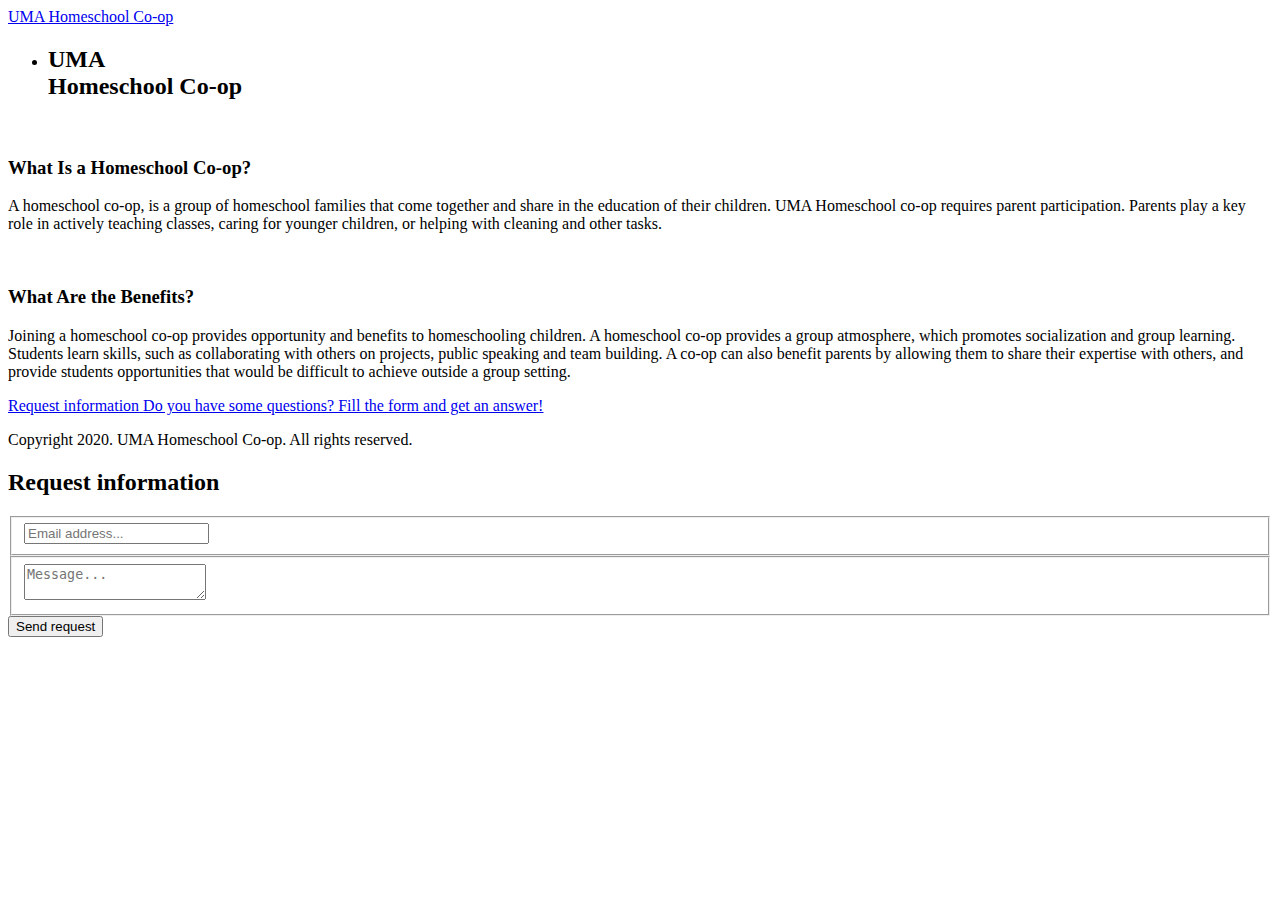
==== index.html @ 624a8fdf "added contact form" ====
<!DOCTYPE html>
<!--[if IE 8]> <html class="ie8 oldie" lang="en"> <![endif]-->
<!--[if gt IE 8]><!--> <html lang="en"> <!--<![endif]-->
<head>
	<meta charset="utf-8">
	<title>UMA Homeschool Co-op</title>
	<meta name="viewport" content="width=device-width, initial-scale=1, maximum-scale=1, minimum-scale=1, user-scalable=no">
	<link rel="stylesheet" media="all" href="css/style.css">
	<!--[if lt IE 9]>
		<script src="http://html5shiv.googlecode.com/svn/trunk/html5.js"></script>
	<![endif]-->
</head>
<body>

	<header id="header">
		<div class="container">
			<a href="index.html" id="logo" title="UMA Homeschool Co-op">UMA Homeschool Co-op</a>
      <!--
			<div class="menu-trigger"></div>
			<nav id="menu">
				<ul>
					<li><a href="events.html">Courses</a></li>
					<li><a href="gallery.html">Students</a></li>
					<li><a href="events.html">Events</a></li>
 				</ul>
				<ul>
					<li><a href="gallery.html">Teachers</a></li>
					<li><a href="gallery.html">Gallery</a></li>
					<li><a href="#fancy" class="get-contact">Contact</a></li>
   				</ul>
			</nav>
      -->
			<!-- / navigation -->
		</div>
		<!-- / container -->
	
	</header>
	<!-- / header -->
	
	<div class="slider">
		<ul class="bxslider">
			<li>
				<div class="container">
					<div class="info">
						<h2>UMA <br><span>Homeschool Co-op</span></h2>
						<!--<a href="#">Check out our new programs</a>-->
					</div>
				</div>
				<!-- / content -->
			</li>
    </ul>
		<div class="bg-bottom"></div>
	</div>
	
	<section class="posts">
		<div class="container">
			<article>
				<div class="pic"><img width="121" src="images/2.png" alt=""></div>
				<div class="info">
					<h3>What Is a Homeschool Co-op?</h3>
					<p>A homeschool co-op, is a group of homeschool families that come together and share in the education of their children. UMA Homeschool co-op requires parent participation. Parents play a key role in actively teaching classes, caring for younger children, or helping with cleaning and other tasks. </p>
				</div>
			</article>
			<article>
				<div class="pic"><img width="121" src="images/3.png" alt=""></div>
				<div class="info">
					<h3>What Are the Benefits?</h3>
					<p>Joining a homeschool co-op provides opportunity and benefits to homeschooling children. A homeschool co-op provides a group atmosphere, which promotes socialization and group learning. Students learn skills, such as collaborating with others on projects, public speaking and team building. A co-op can also benefit parents by allowing them to share their expertise with others, and provide students opportunities that would be difficult to achieve outside a group setting.</p>
				</div>
			</article>
		</div>
		<!-- / container -->
	</section>

	</section>
	<div class="container">
		<a href="#fancy" class="info-request">
			<span class="holder">
				<span class="title">Request information</span>
				<span class="text">Do you have some questions? Fill the form and get an answer!</span>
			</span>
			<span class="arrow"></span>
		</a>
	</div>

	<footer id="footer">
		<div class="container">
			<p class="copy">Copyright 2020. UMA Homeschool Co-op. All rights reserved.</p>
		</div>
		<!-- / container -->
	</footer>
	<!-- / footer -->

	<div id="fancy">
		<h2>Request information</h2>
		<form  action="https://formspree.io/xjvaypgb" method="POST">
			<div class="left">
				<fieldset class="mail"><input placeholder="Email address..." type="text" name="_replyto"></fieldset>
			</div>
			<div class="right">
				<fieldset class="question"><textarea placeholder="Message..."></textarea></fieldset>
			</div>
			<div class="btn-holder">
				<button class="btn blue" type="submit">Send request</button>
			</div>
		</form>
	</div>

	<script src="http://code.jquery.com/jquery-1.11.1.min.js"></script>
	<script>window.jQuery || document.write("<script src='js/jquery-1.11.1.min.js'>\x3C/script>")</script>
	<script src="js/plugins.js"></script>
	<script src="js/main.js"></script>
</body>
</html>
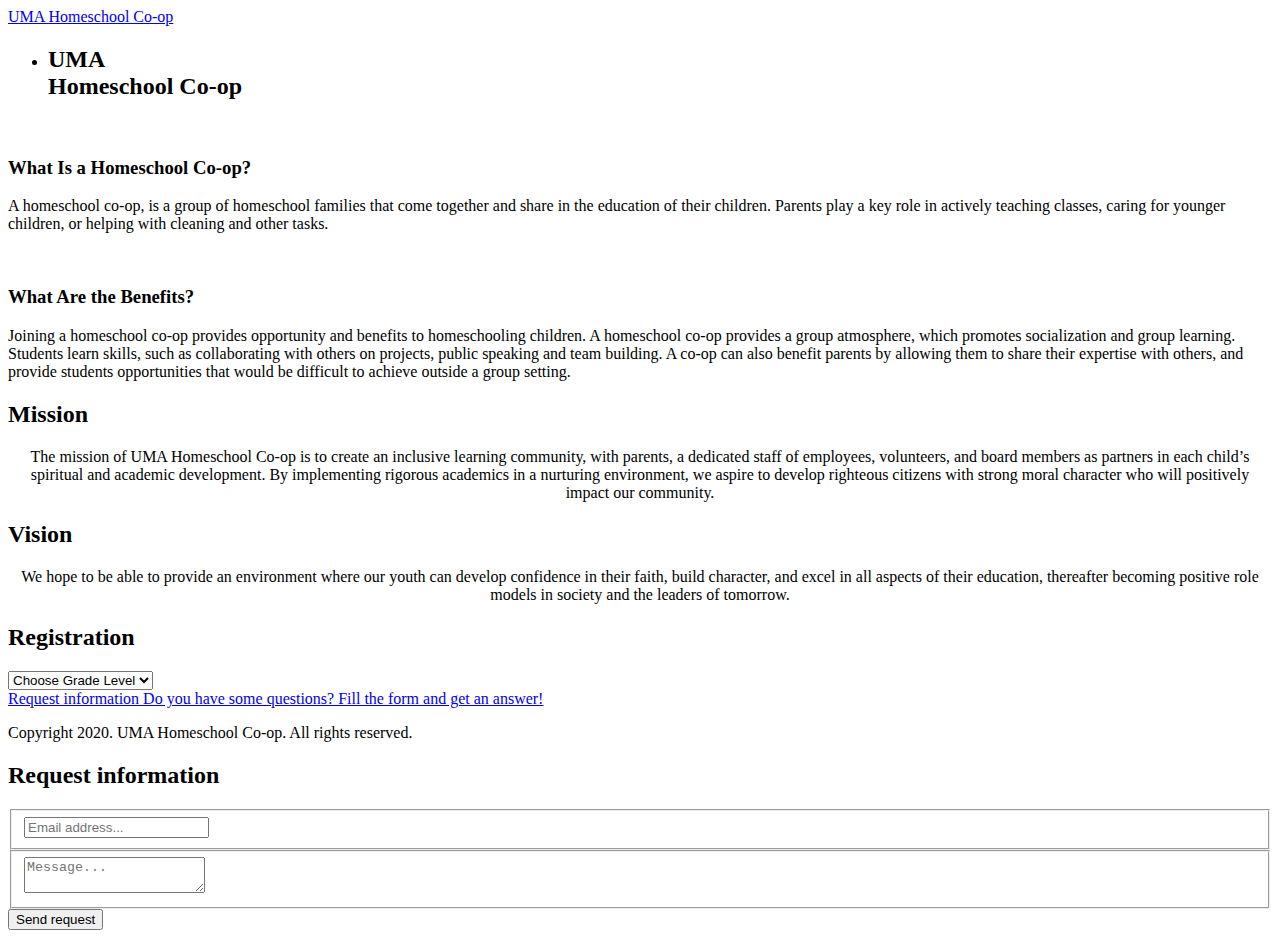
==== commit a27429e8: "fixed admission forms opening in new tab" ====
--- a/index.html
+++ b/index.html
@@ -58,7 +58,7 @@
 				<div class="pic"><img width="121" src="images/2.png" alt=""></div>
 				<div class="info">
 					<h3>What Is a Homeschool Co-op?</h3>
-					<p>A homeschool co-op, is a group of homeschool families that come together and share in the education of their children. UMA Homeschool co-op requires parent participation. Parents play a key role in actively teaching classes, caring for younger children, or helping with cleaning and other tasks. </p>
+					<p>A homeschool co-op, is a group of homeschool families that come together and share in the education of their children. Parents play a key role in actively teaching classes, caring for younger children, or helping with cleaning and other tasks. </p>
 				</div>
 			</article>
 			<article>
@@ -72,9 +72,58 @@
 		<!-- / container -->
 	</section>
 
+  	<section class="news">
+		<div class="container">
+			<h2>Mission</h2>
+        <div class="info" >
+         <center>The mission of UMA Homeschool Co-op is to create an inclusive learning community, with parents, a dedicated staff of employees, volunteers, and board members as partners in each child’s spiritual and academic development. By implementing rigorous academics in a nurturing environment, we aspire to develop righteous citizens with strong moral character who will positively impact our community.</center>
+        </div>
+      </div>
+		<!-- / container -->
 	</section>
+
+      <section class="posts">
+    <!-- / container -->
+  </section>
+
+  <section class="posts">
+ <div class="container">
+      <h2>Vision</h2>
+        <div class="info" >
+         <center>We hope to be able to provide an environment where our youth can develop confidence in their faith, build character, and excel in all aspects of their education, thereafter becoming positive role models in society and the leaders of tomorrow.</center>
+        </div>
+      </div>
+    <!-- / container -->
+      </section>
+ 
+ 	<section class="news">
+		<div class="container">
+			<h2>Registration</h2>
+      <form name="form1">
+<select name="menu1" id="menu1">
+<option value="#">Choose Grade Level</option>
+<option value="https://www.google.com">Kindergarten</option>
+<option value="">1st Grade</option>
+<option value="">2nd Grade</option>
+<option value="">3rd Grade</option>
+<option value="">4th Grade</option>
+</select>
+<script type="text/javascript">
+ var urlmenu = document.getElementById( 'menu1' );
+ urlmenu.onchange = function() {
+      window.open(  this.options[ this.selectedIndex ].value,'_self');
+ };
+</script>
+	</section>
+
+    <section class="posts">
+    <!-- / container -->
+  </section>
+
+	<section>
+  <a href="https://universalmercy.typeform.com/to/dVhPO5" data-mode="popup" data-submit-close-delay="2" target="_blank" class="typeform-share">
 	<div class="container">
-		<a href="#fancy" class="info-request">
+		<a href="https://universalmercy.typeform.com/to/dVhPO5" class="info-request">
 			<span class="holder">
 				<span class="title">Request information</span>
 				<span class="text">Do you have some questions? Fill the form and get an answer!</span>
@@ -82,6 +131,8 @@
 			<span class="arrow"></span>
 		</a>
 	</div>
+  </a>
+  </section>
 
 	<footer id="footer">
 		<div class="container">
@@ -93,12 +144,12 @@
 
 	<div id="fancy">
 		<h2>Request information</h2>
-		<form  action="https://formspree.io/xjvaypgb" method="POST">
+		<form  action="" method="POST">
 			<div class="left">
 				<fieldset class="mail"><input placeholder="Email address..." type="text" name="_replyto"></fieldset>
 			</div>
 			<div class="right">
-				<fieldset class="question"><textarea placeholder="Message..."></textarea></fieldset>
+				<fieldset class="question"><textarea name="message" placeholder="Message..."></textarea></fieldset>
 			</div>
 			<div class="btn-holder">
 				<button class="btn blue" type="submit">Send request</button>
@@ -112,3 +163,5 @@
 	<script src="js/main.js"></script>
 </body>
 </html>
+
+
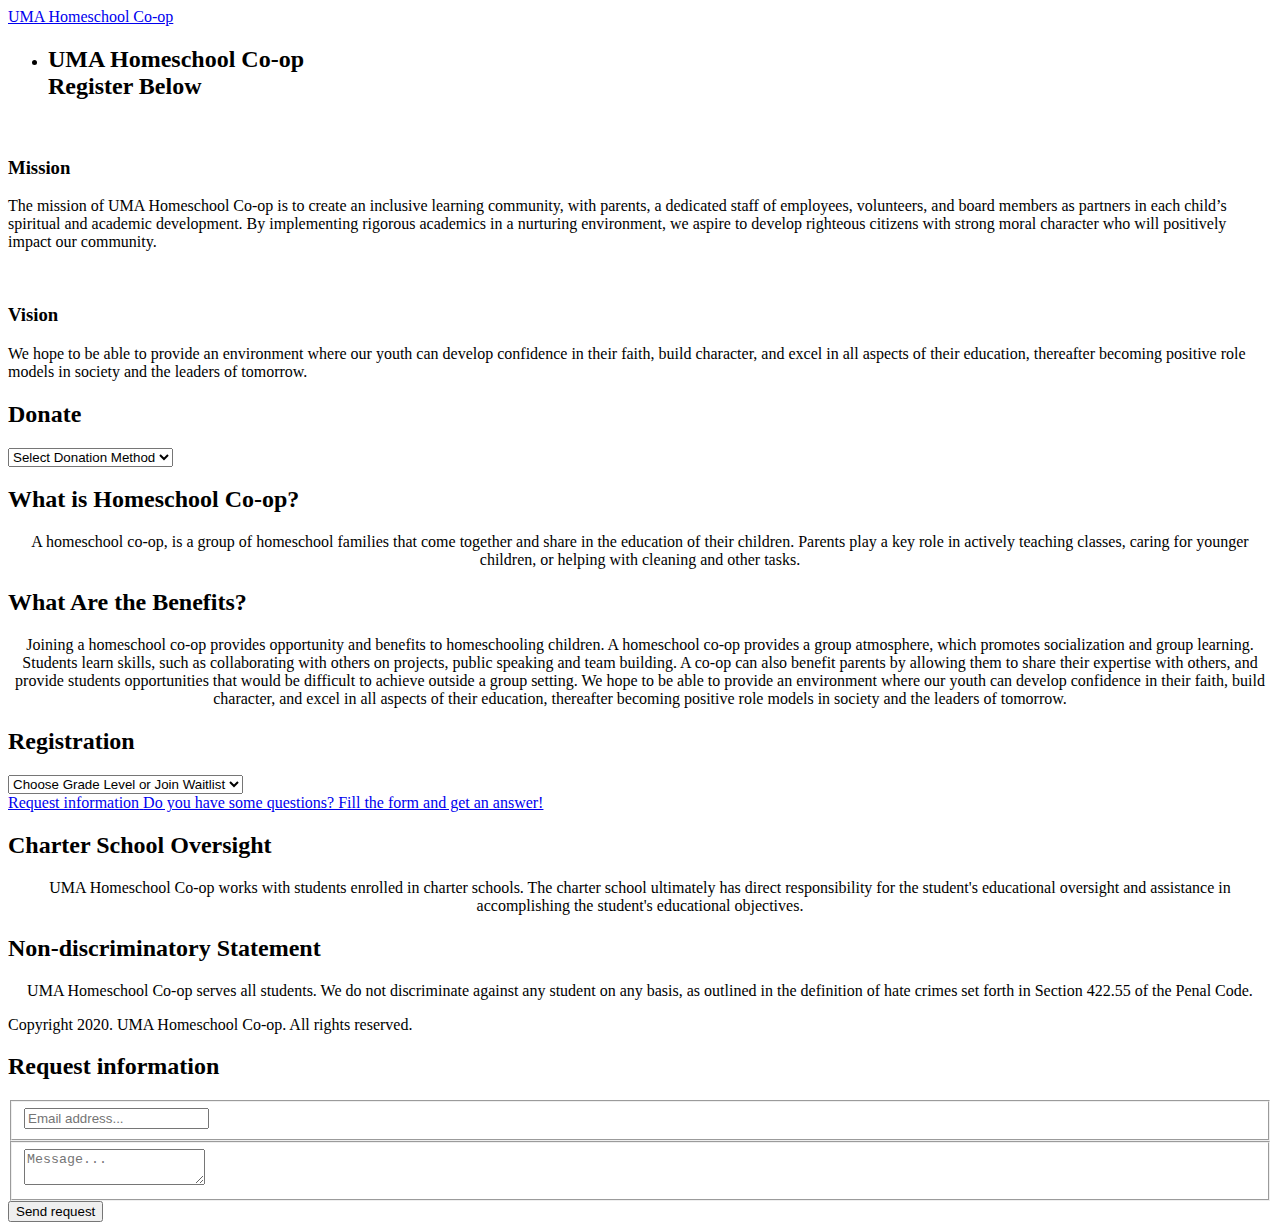
==== commit 174c29d9: "added hifz registeration" ====
--- a/index.html
+++ b/index.html
@@ -42,7 +42,7 @@
 			<li>
 				<div class="container">
 					<div class="info">
-						<h2>UMA <br><span>Homeschool Co-op</span></h2>
+						<h2>UMA Homeschool Co-op<br><span>Register Below</span></h2>
 						<!--<a href="#">Check out our new programs</a>-->
 					</div>
 				</div>
@@ -57,15 +57,15 @@
 			<article>
 				<div class="pic"><img width="121" src="images/2.png" alt=""></div>
 				<div class="info">
-					<h3>What Is a Homeschool Co-op?</h3>
-					<p>A homeschool co-op, is a group of homeschool families that come together and share in the education of their children. Parents play a key role in actively teaching classes, caring for younger children, or helping with cleaning and other tasks. </p>
+					<h3>Mission</h3>
+					<p>The mission of UMA Homeschool Co-op is to create an inclusive learning community, with parents, a dedicated staff of employees, volunteers, and board members as partners in each child’s spiritual and academic development. By implementing rigorous academics in a nurturing environment, we aspire to develop righteous citizens with strong moral character who will positively impact our community. </p>
 				</div>
 			</article>
 			<article>
 				<div class="pic"><img width="121" src="images/3.png" alt=""></div>
 				<div class="info">
-					<h3>What Are the Benefits?</h3>
-					<p>Joining a homeschool co-op provides opportunity and benefits to homeschooling children. A homeschool co-op provides a group atmosphere, which promotes socialization and group learning. Students learn skills, such as collaborating with others on projects, public speaking and team building. A co-op can also benefit parents by allowing them to share their expertise with others, and provide students opportunities that would be difficult to achieve outside a group setting.</p>
+					<h3>Vision</h3>
+					<p>We hope to be able to provide an environment where our youth can develop confidence in their faith, build character, and excel in all aspects of their education, thereafter becoming positive role models in society and the leaders of tomorrow.</p>
 				</div>
 			</article>
 		</div>
@@ -74,11 +74,21 @@
 
   	<section class="news">
 		<div class="container">
-			<h2>Mission</h2>
-        <div class="info" >
-         <center>The mission of UMA Homeschool Co-op is to create an inclusive learning community, with parents, a dedicated staff of employees, volunteers, and board members as partners in each child’s spiritual and academic development. By implementing rigorous academics in a nurturing environment, we aspire to develop righteous citizens with strong moral character who will positively impact our community.</center>
-        </div>
-      </div>
+			<h2>Donate</h2>
+<form name="form1">
+<select name="menu2" id="menu2">
+<option value="">Select Donation Method</option>
+<option value="https://www.paypal.com/cgi-bin/webscr?cmd=_s-xclick&hosted_button_id=7UPZ9UPV87WNS&source=url">One-time</option>
+<option value="https://donorbox.org/universalmercy">Monthly</option>
+<option value="https://form.jotform.com/201198766093059">Zakat</option>
+</select>
+<script type="text/javascript">
+ var urlmenu = document.getElementById( 'menu2' );
+ urlmenu.onchange = function() {
+      window.open(  this.options[ this.selectedIndex ].value,'_self');
+ };
+</script>
+              </div>
 		<!-- / container -->
 	</section>
 
@@ -88,25 +98,39 @@
 
   <section class="posts">
  <div class="container">
-      <h2>Vision</h2>
-        <div class="info" >
-         <center>We hope to be able to provide an environment where our youth can develop confidence in their faith, build character, and excel in all aspects of their education, thereafter becoming positive role models in society and the leaders of tomorrow.</center>
-        </div>
-      </div>
-    <!-- / container -->
-      </section>
- 
+ <h2>What is Homeschool Co-op?</h2>
+      <div class="info" >
+<center>A homeschool co-op, is a group of homeschool families that come together and share in the education of their children. Parents play a key role in actively teaching classes, caring for younger children, or helping with cleaning and other tasks.</center>
+</div>
+</div>
+</section>
+
+
+
+<section class="posts">
+<div class="container">
+<h2>What Are the Benefits?</h2>
+<div class="info" >
+<center>Joining a homeschool co-op provides opportunity and benefits to homeschooling children. A homeschool co-op provides a group atmosphere, which promotes socialization and group learning. Students learn skills, such as collaborating with others on projects, public speaking and team building. A co-op can also benefit parents by allowing them to share their expertise with others, and provide students opportunities that would be difficult to achieve outside a group setting.  We hope to be able to provide an environment where our youth can develop confidence in their faith, build character, and excel in all aspects of their education, thereafter becoming positive role models in society and the leaders of tomorrow.</center>
+</div>
+</div>
+<!-- / container -->
+</section>
+
  	<section class="news">
 		<div class="container">
 			<h2>Registration</h2>
       <form name="form1">
 <select name="menu1" id="menu1">
-<option value="#">Choose Grade Level</option>
-<option value="https://www.google.com">Kindergarten</option>
-<option value="">1st Grade</option>
-<option value="">2nd Grade</option>
-<option value="">3rd Grade</option>
-<option value="">4th Grade</option>
+<option value="">Choose Grade Level or Join Waitlist</option>
+<option value="https://universalmercy.typeform.com/to/DY5Zph7I">Kindergarten</option>
+<option value="https://universalmercy.typeform.com/to/eOxF2V6N">1st Grade</option>
+<option value="https://universalmercy.typeform.com/to/fKG5OKlP">2nd Grade</option>
+<option value="https://universalmercy.typeform.com/to/EoXcdMNC">3rd Grade</option>
+<option value="https://universalmercy.typeform.com/to/amcofP5A">4th Grade</option>
+<option value="https://universalmercy.typeform.com/to/AZQjLpnp">5th Grade</option>
+<option value="https://universalmercy.typeform.com/to/RO95zkIG">Hifz</option>
+<option value="https://universalmercy.typeform.com/to/ZCaKlNE0">Join Waitlist</option>
 </select>
 <script type="text/javascript">
  var urlmenu = document.getElementById( 'menu1' );
@@ -133,6 +157,26 @@
 	</div>
   </a>
   </section>
+
+  <section class="posts">
+<div class="container">
+<h2>Charter School Oversight</h2>
+<div class="info" >
+<center>UMA Homeschool Co-op works with students enrolled in charter schools. The charter school ultimately has direct responsibility for the student's educational oversight and assistance in accomplishing the student's educational objectives. </center>
+</div>
+</div>
+<!-- / container -->
+</section>
+
+<section class="posts">
+<div class="container">
+<h2>Non-discriminatory Statement</h2>
+<div class="info" >
+<center>UMA Homeschool Co-op serves all students. We do not discriminate against any student on any basis, as outlined in the definition of hate crimes set forth in Section 422.55 of the Penal Code.</center>
+</div>
+</div>
+<!-- / container -->
+</section>
 
 	<footer id="footer">
 		<div class="container">
